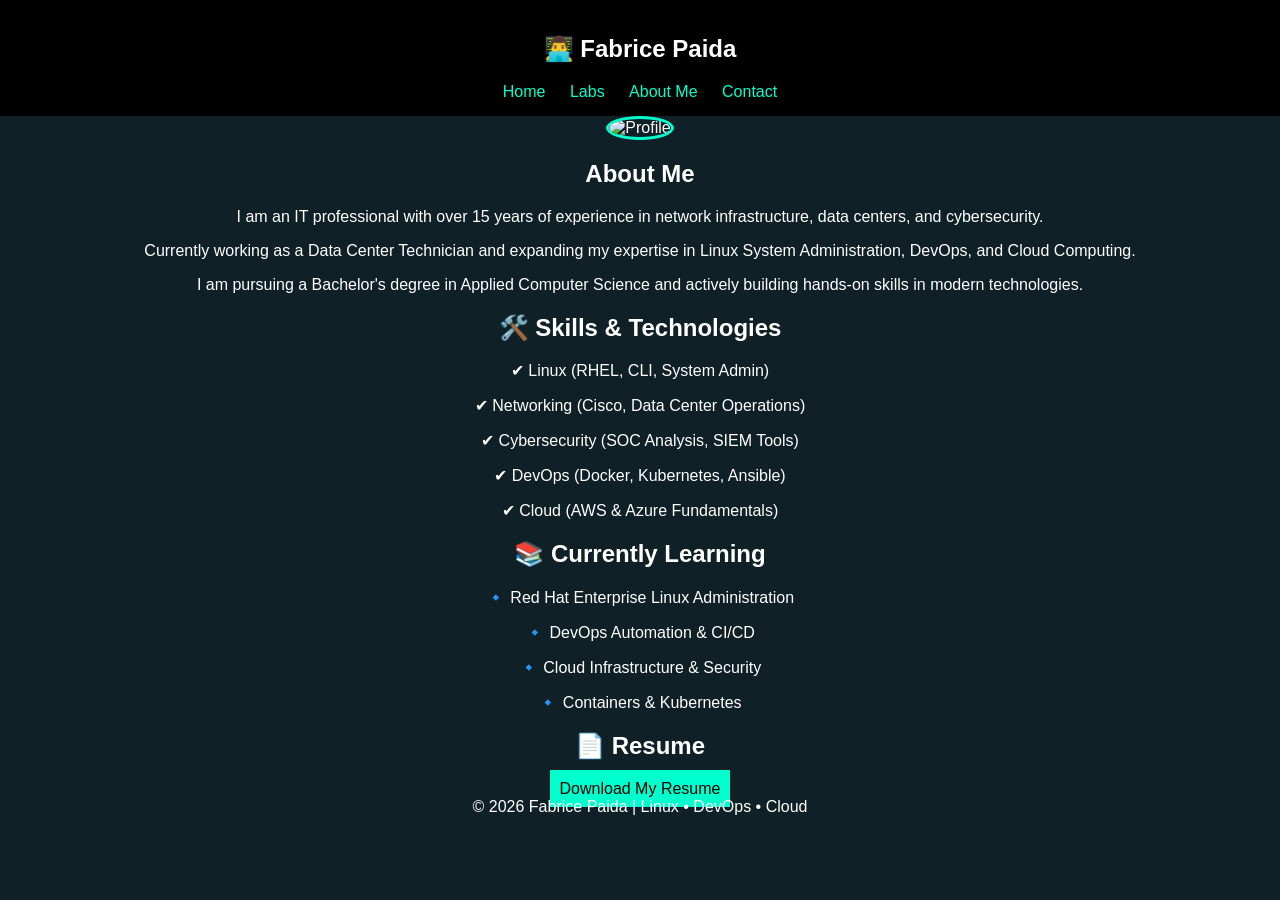
==== about.html @ cf3c2823 "upload portfolio website" ====
<!DOCTYPE html>
<html>
<head>
<title>About Me - Fabrice Paida</title>
<link rel="stylesheet" href="styles.css">
</head>

<body>

<nav>
    <h1>👨‍💻 Fabrice Paida</h1>
    <div>
        <a href="index.html">Home</a>
        <a href="labs.html">Labs</a>
        <a href="about.html">About Me</a>
        <a href="contact.html">Contact</a>
    </div>
</nav>

<section>

    <img src="images/profile.jpg" alt="Profile" class="profile-pic">

    <h2>About Me</h2>
    <p>
        I am an IT professional with over 15 years of experience in 
        network infrastructure, data centers, and cybersecurity.
    </p>

    <p>
        Currently working as a Data Center Technician and expanding my expertise in 
        <span class="highlight">Linux System Administration, DevOps, and Cloud Computing</span>.
    </p>

    <p>
        I am pursuing a Bachelor's degree in Applied Computer Science and actively building 
        hands-on skills in modern technologies.
    </p>

</section>

<section>
    <h2>🛠️ Skills & Technologies</h2>
    <p>✔ Linux (RHEL, CLI, System Admin)</p>
    <p>✔ Networking (Cisco, Data Center Operations)</p>
    <p>✔ Cybersecurity (SOC Analysis, SIEM Tools)</p>
    <p>✔ DevOps (Docker, Kubernetes, Ansible)</p>
    <p>✔ Cloud (AWS & Azure Fundamentals)</p>
</section>

<section>
    <h2>📚 Currently Learning</h2>
    <p>🔹 Red Hat Enterprise Linux Administration</p>
    <p>🔹 DevOps Automation & CI/CD</p>
    <p>🔹 Cloud Infrastructure & Security</p>
    <p>🔹 Containers & Kubernetes</p>
</section>

<section>
    <h2>📄 Resume</h2>
    <a href="docs/Fabrice_Paida_Resume.pdf" download class="btn">
        Download My Resume
    </a>
</section>

<footer>
© 2026 Fabrice Paida | Linux • DevOps • Cloud
</footer>

</body>
</html>
---- styles.css ----
body {
    margin: 0;
    font-family: Arial;
    background: #0f2027;
    color: white;
    text-align: center;
}

nav {
    background: black;
    padding: 15px;
}

nav a {
    color: #00ffcc;
    margin: 10px;
    text-decoration: none;
}

.hero {
    display: flex;
    justify-content: space-around;
    padding: 50px;
    flex-wrap: wrap;
}

.hero-text {
    max-width: 500px;
    text-align: left;
}

.hero-image img {
    width: 200px;
    border-radius: 50%;
    border: 4px solid #00ffcc;
}

.profile-pic {
    width: 150px;
    border-radius: 50%;
    border: 3px solid #00ffcc;
}

.skill {
    width: 60%;
    margin: auto;
}

.bar {
    background: #333;
}

.level {
    height: 10px;
}

.linux { width: 90%; background: #00ffcc; }
.network { width: 95%; background: #00ccff; }
.security { width: 85%; background: #ffcc00; }
.devops { width: 75%; background: #ff6600; }

.btn {
    padding: 10px;
    background: #00ffcc;
    color: black;
    text-decoration: none;
}

.btn-outline {
    border: 2px solid #00ffcc;
    padding: 10px;
    color: #00ffcc;
}
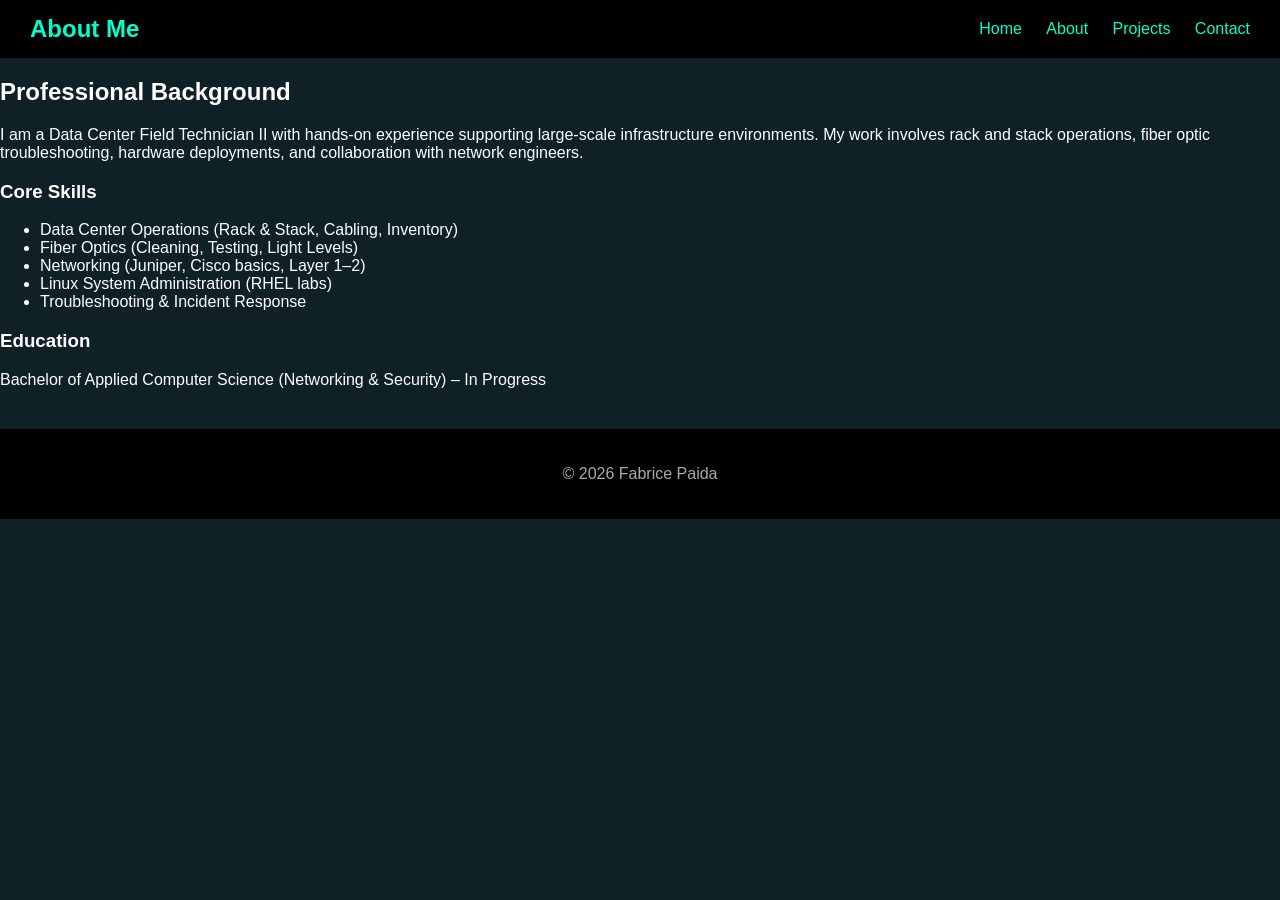
==== commit 99112890: "Update portfolio styling" ====
--- a/about.html
+++ b/about.html
@@ -1,70 +1,52 @@
 <!DOCTYPE html>
-<html>
+<html lang="en">
 <head>
-<title>About Me - Fabrice Paida</title>
+<meta charset="UTF-8">
+<meta name="viewport" content="width=device-width, initial-scale=1.0">
+<title>About | Fabrice Paida</title>
 <link rel="stylesheet" href="styles.css">
 </head>
 
 <body>
 
-<nav>
-    <h1>👨‍💻 Fabrice Paida</h1>
-    <div>
-        <a href="index.html">Home</a>
-        <a href="labs.html">Labs</a>
-        <a href="about.html">About Me</a>
-        <a href="contact.html">Contact</a>
-    </div>
-</nav>
+<header>
+    <nav class="navbar">
+        <h1 class="logo">About Me</h1>
+        <div class="nav-links">
+            <a href="index.html">Home</a>
+            <a href="about.html" class="active">About</a>
+            <a href="projects.html">Projects</a>
+            <a href="contact.html">Contact</a>
+        </div>
+    </nav>
+</header>
 
-<section>
+<main class="content">
+    <h2>Professional Background</h2>
 
-    <img src="images/profile.jpg" alt="Profile" class="profile-pic">
-
-    <h2>About Me</h2>
     <p>
-        I am an IT professional with over 15 years of experience in 
-        network infrastructure, data centers, and cybersecurity.
+        I am a Data Center Field Technician II with hands-on experience supporting 
+        large-scale infrastructure environments. My work involves rack and stack operations, 
+        fiber optic troubleshooting, hardware deployments, and collaboration with network engineers.
     </p>
 
+    <h3>Core Skills</h3>
+    <ul>
+        <li>Data Center Operations (Rack & Stack, Cabling, Inventory)</li>
+        <li>Fiber Optics (Cleaning, Testing, Light Levels)</li>
+        <li>Networking (Juniper, Cisco basics, Layer 1–2)</li>
+        <li>Linux System Administration (RHEL labs)</li>
+        <li>Troubleshooting & Incident Response</li>
+    </ul>
+
+    <h3>Education</h3>
     <p>
-        Currently working as a Data Center Technician and expanding my expertise in 
-        <span class="highlight">Linux System Administration, DevOps, and Cloud Computing</span>.
+        Bachelor of Applied Computer Science (Networking & Security) – In Progress  
     </p>
-
-    <p>
-        I am pursuing a Bachelor's degree in Applied Computer Science and actively building 
-        hands-on skills in modern technologies.
-    </p>
-
-</section>
-
-<section>
-    <h2>🛠️ Skills & Technologies</h2>
-    <p>✔ Linux (RHEL, CLI, System Admin)</p>
-    <p>✔ Networking (Cisco, Data Center Operations)</p>
-    <p>✔ Cybersecurity (SOC Analysis, SIEM Tools)</p>
-    <p>✔ DevOps (Docker, Kubernetes, Ansible)</p>
-    <p>✔ Cloud (AWS & Azure Fundamentals)</p>
-</section>
-
-<section>
-    <h2>📚 Currently Learning</h2>
-    <p>🔹 Red Hat Enterprise Linux Administration</p>
-    <p>🔹 DevOps Automation & CI/CD</p>
-    <p>🔹 Cloud Infrastructure & Security</p>
-    <p>🔹 Containers & Kubernetes</p>
-</section>
-
-<section>
-    <h2>📄 Resume</h2>
-    <a href="docs/Fabrice_Paida_Resume.pdf" download class="btn">
-        Download My Resume
-    </a>
-</section>
+</main>
 
 <footer>
-© 2026 Fabrice Paida | Linux • DevOps • Cloud
+    <p>&copy; 2026 Fabrice Paida</p>
 </footer>
 
 </body>
--- a/styles.css
+++ b/styles.css
@@ -1,26 +1,51 @@
+/* =====================
+   GLOBAL
+===================== */
 body {
     margin: 0;
-    font-family: Arial;
+    font-family: "Segoe UI", Arial, sans-serif;
     background: #0f2027;
     color: white;
-    text-align: center;
-}
-
+}
+
+/* =====================
+   NAVBAR
+===================== */
 nav {
-    background: black;
-    padding: 15px;
+    background: #000;
+    padding: 15px 30px;
+    display: flex;
+    justify-content: space-between;
+    align-items: center;
+}
+
+nav h1 {
+    color: #00ffcc;
+    margin: 0;
 }
 
 nav a {
     color: #00ffcc;
-    margin: 10px;
+    margin-left: 20px;
     text-decoration: none;
-}
-
+    font-weight: 500;
+}
+
+nav a:hover {
+    text-decoration: underline;
+}
+
+/* =====================
+   HERO SECTION
+===================== */
 .hero {
     display: flex;
-    justify-content: space-around;
-    padding: 50px;
+    justify-content: center;
+    align-items: center;
+    gap: 80px;
+    padding: 80px 20px;
+    max-width: 1100px;
+    margin: auto;
     flex-wrap: wrap;
 }
 
@@ -29,45 +54,151 @@
     text-align: left;
 }
 
+.hero-text h1 {
+    font-size: 36px;
+    margin-bottom: 10px;
+}
+
+.role {
+    color: #00ffcc;
+    margin-bottom: 15px;
+}
+
+/* =====================
+   PROFILE IMAGE
+===================== */
 .hero-image img {
-    width: 200px;
+    width: 220px;
+    height: 220px;
+    object-fit: cover;
     border-radius: 50%;
     border: 4px solid #00ffcc;
-}
-
-.profile-pic {
-    width: 150px;
-    border-radius: 50%;
-    border: 3px solid #00ffcc;
-}
-
+    box-shadow: 0 0 25px rgba(0,255,204,0.6);
+    transition: transform 0.3s ease;
+}
+
+.hero-image img:hover {
+    transform: scale(1.05);
+}
+
+/* =====================
+   BUTTONS
+===================== */
+.hero-buttons {
+    margin-top: 25px;
+    display: flex;
+    flex-wrap: nowrap;     /* 🔥 force one line */
+    gap: 15px;
+    align-items: center;
+}
+
+.btn {
+    padding: 10px 20px;
+    background: #00ffcc;
+    color: black;
+    text-decoration: none;
+    border-radius: 5px;
+    font-weight: bold;
+}
+
+.btn:hover {
+    background: #00cc99;
+}
+.btn-outline {
+    padding: 10px 20px;
+    border: 2px solid #00ffcc;
+    color: #00ffcc;
+    text-decoration: none;
+    border-radius: 6px;
+    white-space: nowrap;   /* prevent text breaking */
+}
+
+.btn-outline:hover {
+    background: #00ffcc;
+    color: black;
+}
+
+/* =====================
+   TERMINAL
+===================== */
+.terminal-box {
+    width: 70%;
+    margin: 40px auto;
+    background: #000;
+    padding: 20px;
+    border-radius: 10px;
+}
+
+.terminal {
+    color: #00ff00;
+    font-family: monospace;
+    text-align: left;
+    white-space: pre-line;
+}
+
+/* =====================
+   SECTIONS (About, Contact, Projects)
+===================== */
+section {
+    width: 80%;
+    margin: 40px auto;
+}
+
+/* =====================
+   SKILLS
+===================== */
 .skill {
-    width: 60%;
-    margin: auto;
+    margin: 15px 0;
 }
 
 .bar {
+    width: 100%;
     background: #333;
+    border-radius: 5px;
 }
 
 .level {
     height: 10px;
+    border-radius: 5px;
 }
 
 .linux { width: 90%; background: #00ffcc; }
 .network { width: 95%; background: #00ccff; }
 .security { width: 85%; background: #ffcc00; }
 .devops { width: 75%; background: #ff6600; }
-
-.btn {
-    padding: 10px;
-    background: #00ffcc;
-    color: black;
-    text-decoration: none;
-}
-
-.btn-outline {
-    border: 2px solid #00ffcc;
-    padding: 10px;
-    color: #00ffcc;
-}
+.cloud { width: 70%; background: #ff3399; }
+
+/* =====================
+   CONTACT PAGE FIX
+===================== */
+.contact-container {
+    max-width: 800px;
+    margin: auto;
+    text-align: left;
+}
+
+.contact-container p {
+    margin: 10px 0;
+}
+
+/* =====================
+   LINKS
+===================== */
+a {
+    color: #00ffcc;
+}
+
+a:hover {
+    text-decoration: underline;
+}
+
+/* =====================
+   FOOTER
+===================== */
+footer {
+    text-align: center;
+    padding: 20px;
+    background: #000;
+    margin-top: 40px;
+    color: #aaa;
+}
